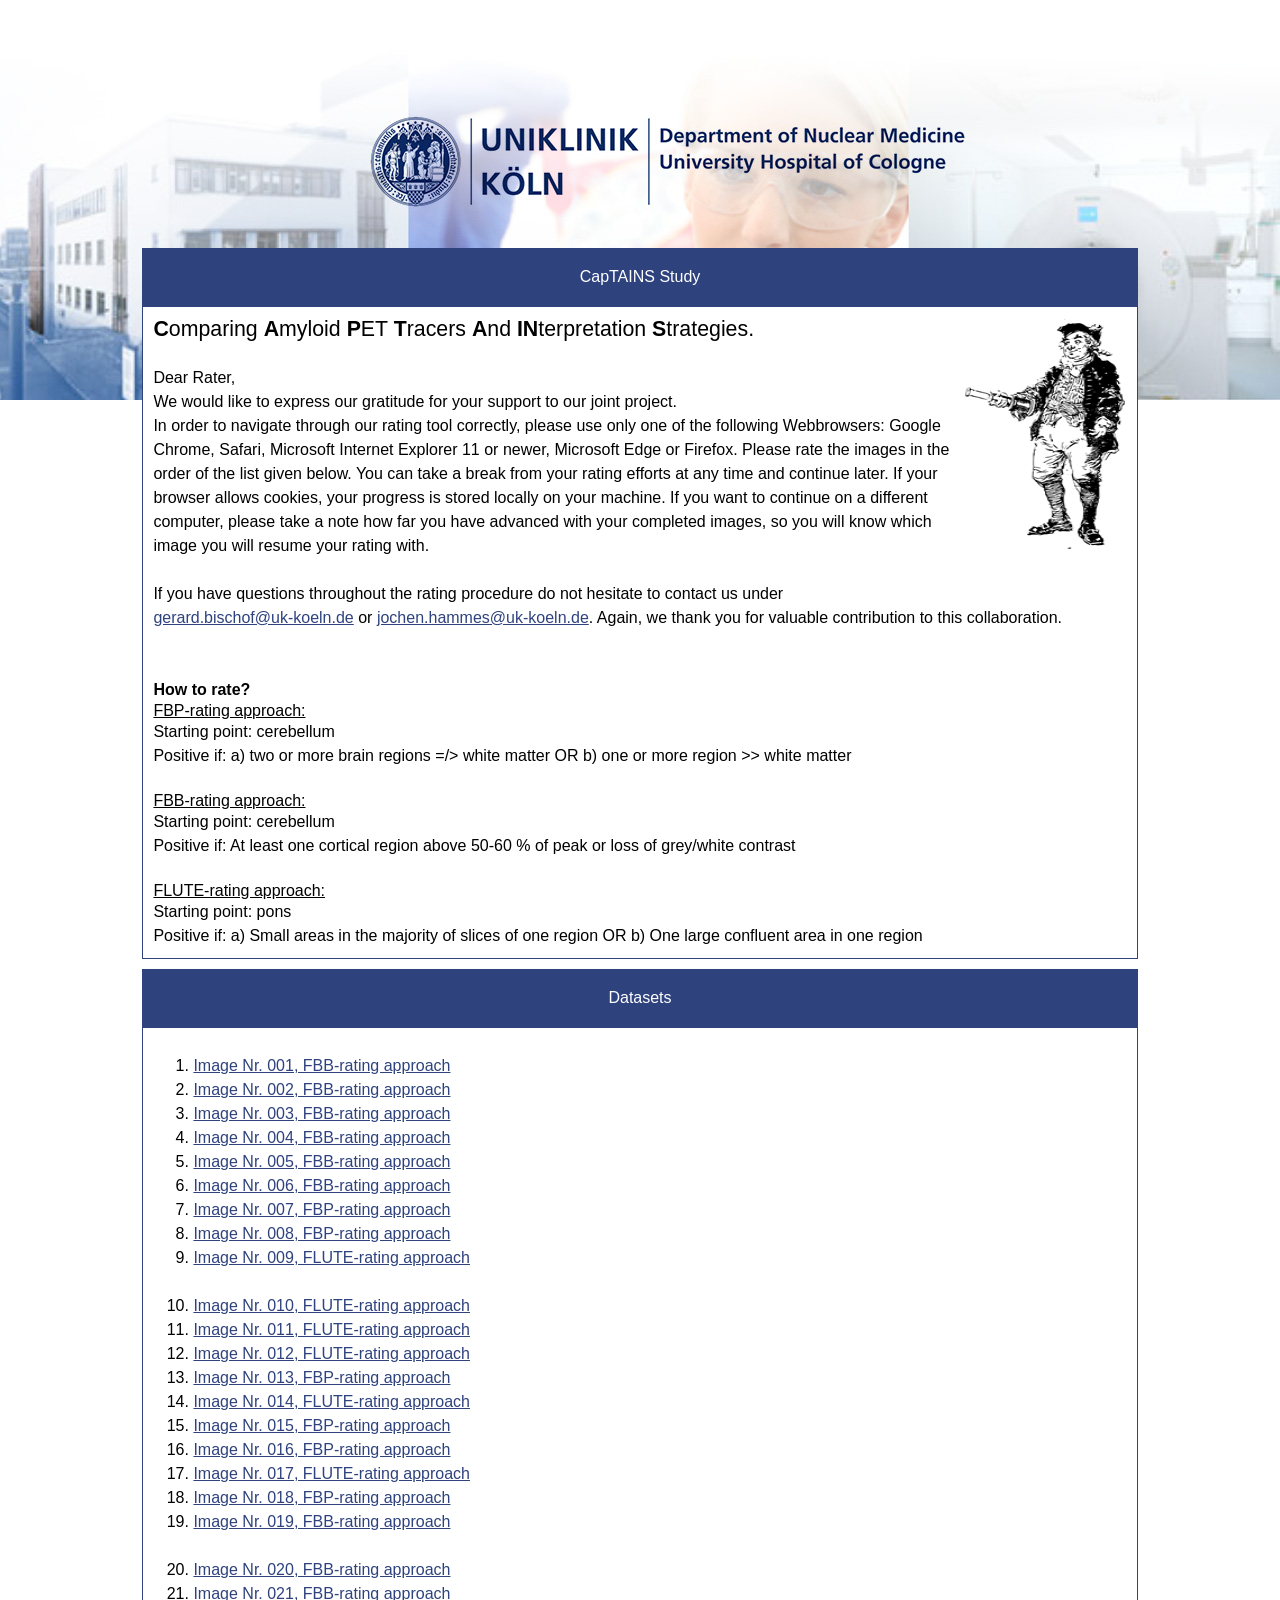
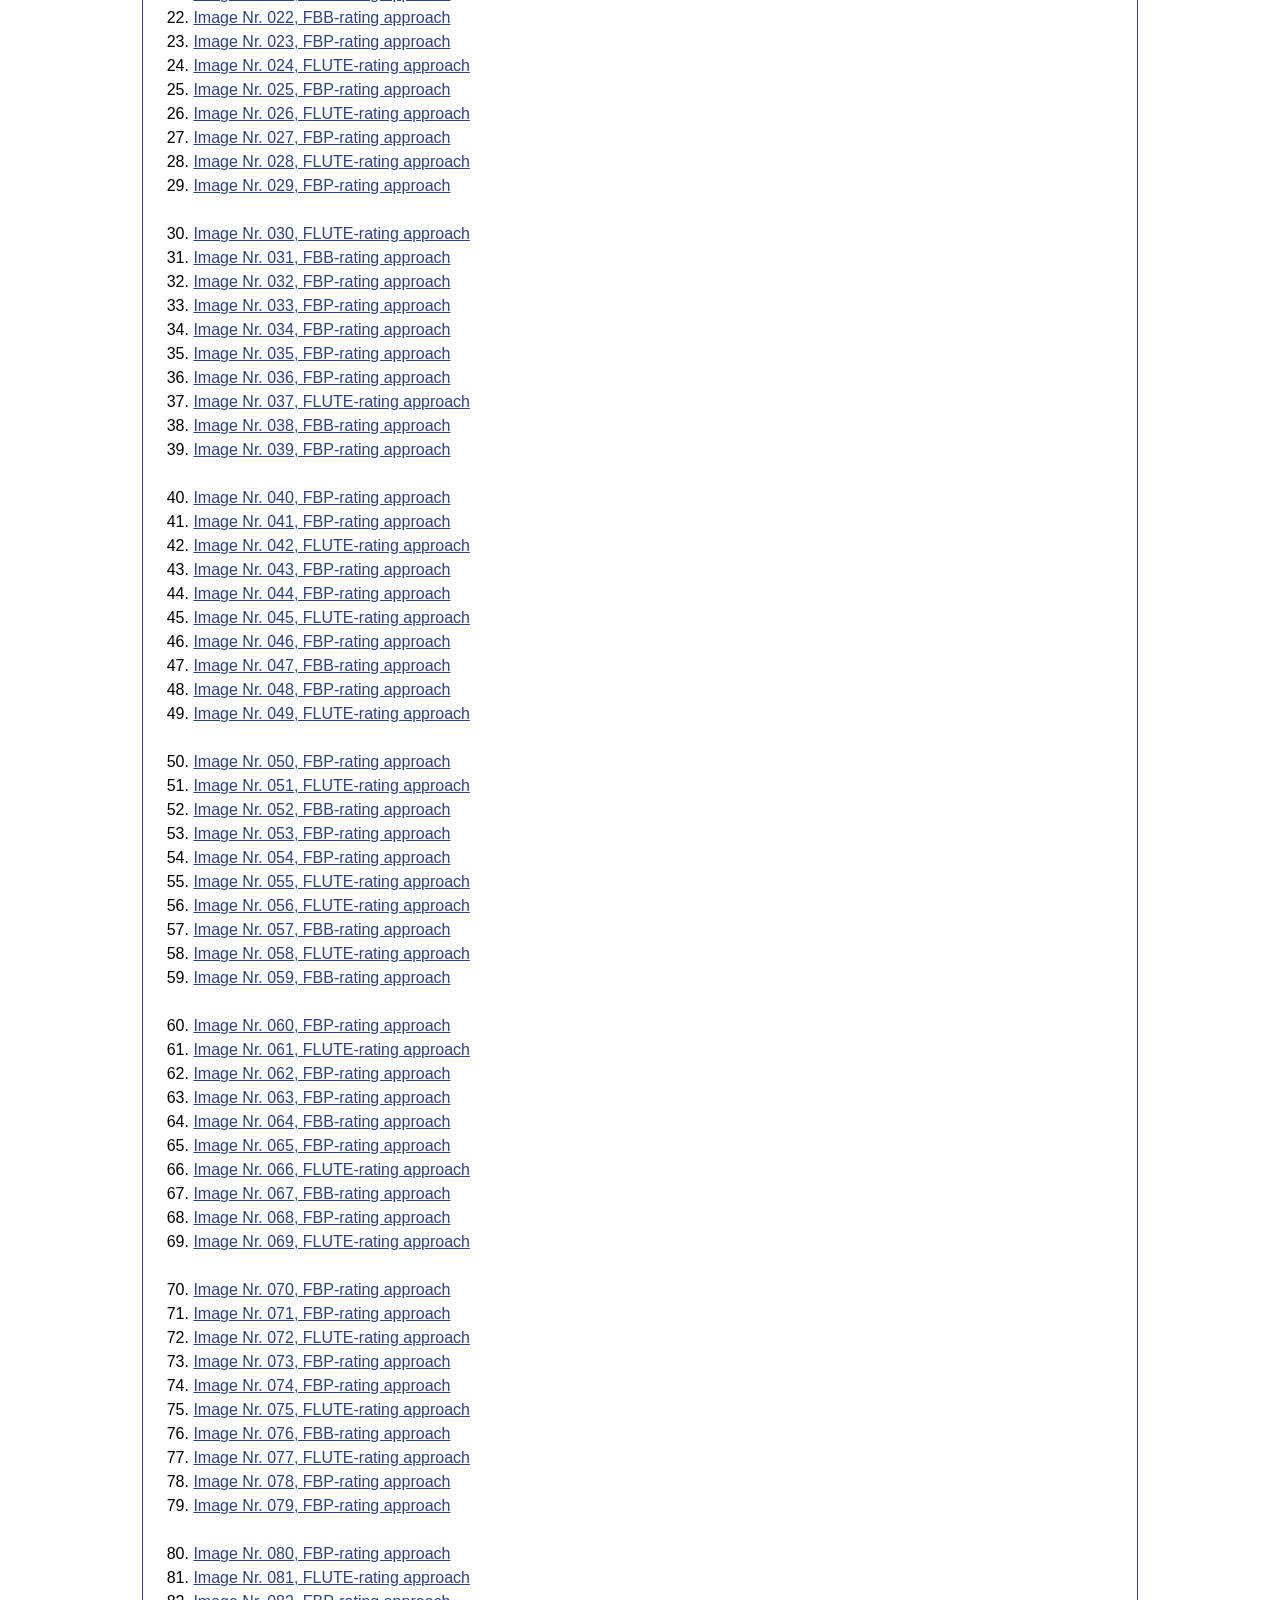
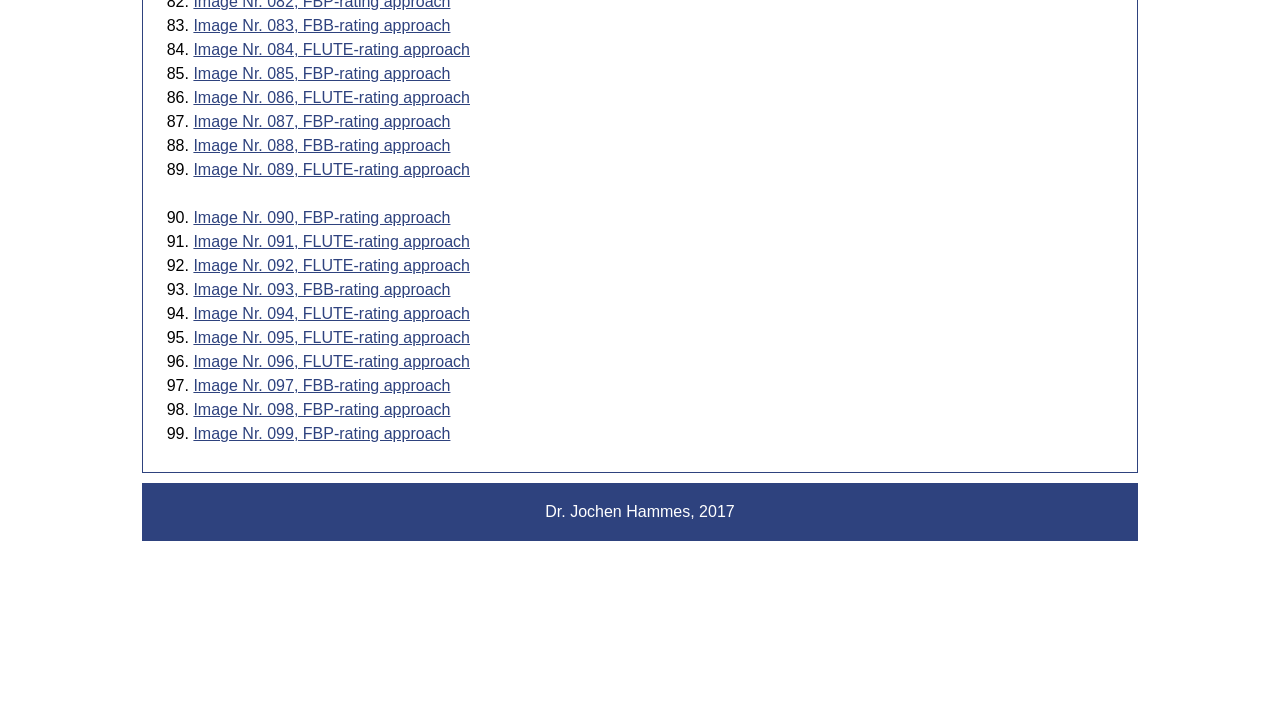
==== CAPTAIN_AdditionalRatings.html @ 2e8a50cb "Add additional rating file" ====
<html>
    <head>
        <title>CapTAINS Rating</title>
        <meta http-equiv="content-type" content="text/html; charset=utf-8">
        <meta name="viewport" content="width=device-width, initial-scale=1.0">

        <link rel="stylesheet" href="CAPTAIN_Ratings.css" type="text/css"/>
        <script>
            (function(i,s,o,g,r,a,m){i['GoogleAnalyticsObject']=r;i[r]=i[r]||function(){
            (i[r].q=i[r].q||[]).push(arguments)},i[r].l=1*new Date();a=s.createElement(o),
            m=s.getElementsByTagName(o)[0];a.async=1;a.src=g;m.parentNode.insertBefore(a,m)
            })(window,document,'script','https://www.google-analytics.com/analytics.js','ga');
          
            ga('create', 'UA-40295007-3', 'auto');
            ga('send', 'pageview');
          
        </script>
        <script type="text/javascript" src="CookieAndParamHandling.js"></script>
        <script type="text/javascript">
        <!--
          function openGoogleForm(Bildnummer, fileName, senderID, lut) {
            
            //Time in seconds, the Orientation-Info-Box will be shown
            var InfoTime = 2;
            
            var currentdate = new Date();
            var currentTimestamp = currentdate.getHours() + ":"+ currentdate.getMinutes() + ":"+ currentdate.getSeconds();

            var RedirectURL = "papayaViewer/papayaCAPTAIN.html?" + "&fileName=" + fileName + "&RaterName=" + $_GET('RaterName') + "&Bildnummer=" + Bildnummer + "&TimeStamp=" + currentTimestamp + "&lut=" + lut ;
                        
             
            var DOMsrc = document.getElementById(senderID);
            DOMsrc.style.color = '#CCCCCC';
            
            //Set new cookie only if clicked ID is greater than the stored one.
            if (checkCookie('ProgressedUntil') != 0) {
                if (parseInt(getCookie('ProgressedUntil')) < senderID) {  
                setCookie('ProgressedUntil',senderID,100);
                }
            }
            
            newWindow = window.open(RedirectURL);
          }
        
        
        function changeFocus(windowID, newURL) {
            windowID.location.href=newURL;
            
        }
        
        
        function readProgressCookie() {
            
            //Check if cookie is there
          
            if (checkCookie('ProgressedUntil') != 0) {
                console.log('Cookie found!');
                var ProgressedUntilFromCookie = getCookie('ProgressedUntil');
                console.log(ProgressedUntilFromCookie);
                
                //Set DOMsrc.style.color = '#CCCCCC' for all elements until the value specified in the Cookie.
                for (i = 0; i < ProgressedUntilFromCookie; i++) {
                    
                var DOMsrc = document.getElementById(i+1);
                    DOMsrc.style.color = '#CCCCCC';
                }
                
            } else {
                console.log('Cookie not found. Creating one.');
                setCookie('ProgressedUntil',0,100);
                
            }  
            
        }
        
          
        //-->
        </script>
    </head>
    <body onload="readProgressCookie()">
        <div id="pagewidth">
            <div class="blue">
                CapTAINS Study
            </div>
            <div class="mainlist">
                <img src="captain.png" style="width: 164px; height: 234px; float: right">
                <span style="font-size: 16pt"><strong>C</strong>omparing <strong>A</strong>myloid <strong>P</strong>ET <strong>T</strong>racers 
                <strong>A</strong>nd <strong>IN</strong>terpretation <strong>S</strong>trategies.</span><br><br>
                
                Dear Rater, <br>
                We would like to express our gratitude for your support to our joint project. <br>
                In order to navigate through our rating tool correctly, please use only one of the 
                following Webbrowsers: Google Chrome, Safari, Microsoft Internet Explorer 11 or newer, 
                Microsoft Edge or Firefox. Please rate the images in the order of the list given below. You can 
                take a break from your rating efforts at any time and continue later. If your browser 
                allows cookies, your progress is stored locally on your machine. If you want to continue 
                on a different computer, please take a note how far you have advanced with your 
                completed images, so you will know which image you will resume your rating with. <br><br>
                If you have questions throughout the rating procedure do not hesitate to contact us under <br>
                <a href="mailto:gerard.bischof@uk-koeln.de">gerard.bischof@uk-koeln.de</a> or 
                <a href="mailto:jochen.hammes@uk-koeln.de">jochen.hammes@uk-koeln.de</a>. 
                Again, we thank you for valuable contribution to this collaboration. 
                


                <br><br><br>

                <strong>How to rate?</strong><br>
                <span style="text-decoration:underline ">FBP-rating approach:</span><br>
                Starting point: cerebellum<br>
                Positive if: a) two or more brain regions =/> white matter OR b) one or more region >> white matter
                <br><br>
                <span style="text-decoration:underline ">FBB-rating approach:</span><br>
                Starting point: cerebellum<br>
                Positive if: At least one cortical region above 50-60 % of peak or loss of grey/white contrast
                <br><br>
                <span style="text-decoration:underline ">FLUTE-rating approach:</span><br>
                Starting point: pons<br>
                Positive if:  a) Small areas in the majority of slices of one region OR b) One large confluent area in one region 





                <!--<br><br>
                <strong>Hinweis:</strong> Diese Seite funktioniert nur, wenn Ihr Popup-Blocker deaktiviert ist.-->
            </div>
            <div class="blue">
                Datasets
            </div>
        <div class="mainlist">
            <ol id="List1">

                <li><a id="1" href="javascript:openGoogleForm('001','1008_PET.nii','1', 'Grayscale')">Image Nr. 001, FBB-rating approach</a></li>
                <li><a id="2" href="javascript:openGoogleForm('002','1018_PET.nii','2', 'Grayscale')">Image Nr. 002, FBB-rating approach</a></li>
                <li><a id="3" href="javascript:openGoogleForm('003','1022_PET.nii','3', 'Grayscale')">Image Nr. 003, FBB-rating approach</a></li>
                <li><a id="4" href="javascript:openGoogleForm('004','1031_PET.nii','4', 'Grayscale')">Image Nr. 004, FBB-rating approach</a></li>
                <li><a id="5" href="javascript:openGoogleForm('005','2002_PET.nii','5', 'Grayscale')">Image Nr. 005, FBB-rating approach</a></li>
                <li><a id="6" href="javascript:openGoogleForm('006','2017_PET.nii','6', 'Grayscale')">Image Nr. 006, FBB-rating approach</a></li>
                <li><a id="7" href="javascript:openGoogleForm('007','AIBL1049.nii','7', 'InvertedGray')">Image Nr. 007, FBP-rating approach</a></li>
                <li><a id="8" href="javascript:openGoogleForm('008','AIBL132.nii','8', 'InvertedGray')">Image Nr. 008, FBP-rating approach</a></li>
                <li><a id="9" href="javascript:openGoogleForm('009','AIBL1412_FoV.nii','9', 'Spectrum')">Image Nr. 009, FLUTE-rating approach</a></li>
                <br>
                <li><a id="10" href="javascript:openGoogleForm('010','AIBL1422_FoV.nii','10', 'Spectrum')">Image Nr. 010, FLUTE-rating approach</a></li>
                <li><a id="11" href="javascript:openGoogleForm('011','AIBL1477_FoV.nii','11', 'Spectrum')">Image Nr. 011, FLUTE-rating approach</a></li>
                <li><a id="12" href="javascript:openGoogleForm('012','AIBL1518_FoV.nii','12', 'Spectrum')">Image Nr. 012, FLUTE-rating approach</a></li>
                <li><a id="13" href="javascript:openGoogleForm('013','AIBL1571.nii','13', 'InvertedGray')">Image Nr. 013, FBP-rating approach</a></li>
                <li><a id="14" href="javascript:openGoogleForm('014','AIBL1608_FoV.nii','14', 'Spectrum')">Image Nr. 014, FLUTE-rating approach</a></li>
                <li><a id="15" href="javascript:openGoogleForm('015','AIBL1622.nii','15', 'InvertedGray')">Image Nr. 015, FBP-rating approach</a></li>
                <li><a id="16" href="javascript:openGoogleForm('016','AIBL170.nii','16', 'InvertedGray')">Image Nr. 016, FBP-rating approach</a></li>
                <li><a id="17" href="javascript:openGoogleForm('017','AIBL24.nii','17', 'Spectrum')">Image Nr. 017, FLUTE-rating approach</a></li>
                <li><a id="18" href="javascript:openGoogleForm('018','AIBL522.nii','18', 'InvertedGray')">Image Nr. 018, FBP-rating approach</a></li>
                <li><a id="19" href="javascript:openGoogleForm('019','rp_1009.nii','19', 'Grayscale')">Image Nr. 019, FBB-rating approach</a></li>
                <br>
                <li><a id="20" href="javascript:openGoogleForm('020','rp_1010.nii','20', 'Grayscale')">Image Nr. 020, FBB-rating approach</a></li>
                <li><a id="21" href="javascript:openGoogleForm('021','rp_1024.nii','21', 'Grayscale')">Image Nr. 021, FBB-rating approach</a></li>
                <li><a id="22" href="javascript:openGoogleForm('022','rp_1032.nii','22', 'Grayscale')">Image Nr. 022, FBB-rating approach</a></li>
                <li><a id="23" href="javascript:openGoogleForm('023','rp_793.nii','23', 'InvertedGray')">Image Nr. 023, FBP-rating approach</a></li>
                <li><a id="24" href="javascript:openGoogleForm('024','rp_1056_FoV.nii','24', 'Spectrum')">Image Nr. 024, FLUTE-rating approach</a></li>
                <li><a id="25" href="javascript:openGoogleForm('025','rp_1227.nii','25', 'InvertedGray')">Image Nr. 025, FBP-rating approach</a></li>
                <li><a id="26" href="javascript:openGoogleForm('026','rp_1457_FoV.nii','26', 'Spectrum')">Image Nr. 026, FLUTE-rating approach</a></li>
                <li><a id="27" href="javascript:openGoogleForm('027','rp_1491.nii','27', 'InvertedGray')">Image Nr. 027, FBP-rating approach</a></li>
                <li><a id="28" href="javascript:openGoogleForm('028','rp_1567_FoV.nii','28', 'Spectrum')">Image Nr. 028, FLUTE-rating approach</a></li>
                <li><a id="29" href="javascript:openGoogleForm('029','rp_1589.nii','29', 'InvertedGray')">Image Nr. 029, FBP-rating approach</a></li>
                <br>
                <li><a id="30" href="javascript:openGoogleForm('030','rp_1614_FoV.nii','30', 'Spectrum')">Image Nr. 030, FLUTE-rating approach</a></li>
                
                <li><a id="31" href="javascript:openGoogleForm('031','rp_1457_FoV.nii','31', 'Grayscale')">Image Nr. 031, FBB-rating approach</a></li>
                <li><a id="32" href="javascript:openGoogleForm('032','rp_1024.nii','32', 'InvertedGray')">Image Nr. 032, FBP-rating approach</a></li>
                <li><a id="33" href="javascript:openGoogleForm('033','rp_1567_FoV.nii','33', 'InvertedGray')">Image Nr. 033, FBP-rating approach</a></li>
                <li><a id="34" href="javascript:openGoogleForm('034','1008_PET.nii','34', 'InvertedGray')">Image Nr. 034, FBP-rating approach</a></li>
                <li><a id="35" href="javascript:openGoogleForm('035','1022_PET.nii','35', 'InvertedGray')">Image Nr. 035, FBP-rating approach</a></li>
                <li><a id="36" href="javascript:openGoogleForm('036','AIBL1608_FoV.nii','36', 'InvertedGray')">Image Nr. 036, FBP-rating approach</a></li>
                <li><a id="37" href="javascript:openGoogleForm('037','AIBL132.nii','37', 'Spectrum')">Image Nr. 037, FLUTE-rating approach</a></li>
                <li><a id="38" href="javascript:openGoogleForm('038','AIBL1608_FoV.nii','38', 'Grayscale')">Image Nr. 038, FBB-rating approach</a></li>
                <li><a id="39" href="javascript:openGoogleForm('039','AIBL522.nii','39', 'InvertedGray')">Image Nr. 039, FBP-rating approach</a></li>
                <br>
                <li><a id="40" href="javascript:openGoogleForm('040','rp_1589.nii','40', 'InvertedGray')">Image Nr. 040, FBP-rating approach</a></li>
                <li><a id="41" href="javascript:openGoogleForm('041','AIBL24.nii','41', 'InvertedGray')">Image Nr. 041, FBP-rating approach</a></li>
                <li><a id="42" href="javascript:openGoogleForm('042','rp_1009.nii','42', 'Spectrum')">Image Nr. 042, FLUTE-rating approach</a></li>
                <li><a id="43" href="javascript:openGoogleForm('043','AIBL132.nii','43', 'InvertedGray')">Image Nr. 043, FBP-rating approach</a></li>
                <li><a id="44" href="javascript:openGoogleForm('044','AIBL1049.nii','44', 'InvertedGray')">Image Nr. 044, FBP-rating approach</a></li>
                <li><a id="45" href="javascript:openGoogleForm('045','1018_PET.nii','45', 'Spectrum')">Image Nr. 045, FLUTE-rating approach</a></li>
                <li><a id="46" href="javascript:openGoogleForm('046','AIBL1477_FoV.nii','46', 'InvertedGray')">Image Nr. 046, FBP-rating approach</a></li>
                <li><a id="47" href="javascript:openGoogleForm('047','rp_1056_FoV.nii','47', 'Grayscale')">Image Nr. 047, FBB-rating approach</a></li>
                <li><a id="48" href="javascript:openGoogleForm('048','AIBL1571.nii','48', 'InvertedGray')">Image Nr. 048, FBP-rating approach</a></li>
                <li><a id="49" href="javascript:openGoogleForm('049','rp_1032.nii','49', 'Spectrum')">Image Nr. 049, FLUTE-rating approach</a></li>
                <br>
                <li><a id="50" href="javascript:openGoogleForm('050','rp_1457_FoV.nii','50', 'InvertedGray')">Image Nr. 050, FBP-rating approach</a></li>
                <li><a id="51" href="javascript:openGoogleForm('051','rp_1227.nii','51', 'Spectrum')">Image Nr. 051, FLUTE-rating approach</a></li>
                <li><a id="52" href="javascript:openGoogleForm('052','AIBL1412_FoV.nii','52', 'Grayscale')">Image Nr. 052, FBB-rating approach</a></li>
                <li><a id="53" href="javascript:openGoogleForm('053','AIBL1412_FoV.nii','53', 'InvertedGray')">Image Nr. 053, FBP-rating approach</a></li>
                <li><a id="54" href="javascript:openGoogleForm('054','AIBL170.nii','54', 'InvertedGray')">Image Nr. 054, FBP-rating approach</a></li>
                <li><a id="55" href="javascript:openGoogleForm('055','2017_PET.nii','55', 'Spectrum')">Image Nr. 055, FLUTE-rating approach</a></li>
                <li><a id="56" href="javascript:openGoogleForm('056','rp_1024.nii','56', 'Spectrum')">Image Nr. 056, FLUTE-rating approach</a></li>
                <li><a id="57" href="javascript:openGoogleForm('057','rp_1567_FoV.nii','57', 'Grayscale')">Image Nr. 057, FBB-rating approach</a></li>
                <li><a id="58" href="javascript:openGoogleForm('058','rp_793.nii','58', 'Spectrum')">Image Nr. 058, FLUTE-rating approach</a></li>
                <li><a id="59" href="javascript:openGoogleForm('059','AIBL24.nii','59', 'Grayscale')">Image Nr. 059, FBB-rating approach</a></li>
                <br>
                <li><a id="60" href="javascript:openGoogleForm('060','1031_PET.nii','60', 'InvertedGray')">Image Nr. 060, FBP-rating approach</a></li>
                <li><a id="61" href="javascript:openGoogleForm('061','2002_PET.nii','61', 'Spectrum')">Image Nr. 061, FLUTE-rating approach</a></li>
                <li><a id="62" href="javascript:openGoogleForm('062','1008_PET.nii','62', 'InvertedGray')">Image Nr. 062, FBP-rating approach</a></li>
                <li><a id="63" href="javascript:openGoogleForm('063','AIBL1622.nii','63', 'InvertedGray')">Image Nr. 063, FBP-rating approach</a></li>
                <li><a id="64" href="javascript:openGoogleForm('064','AIBL1518_FoV.nii','64', 'Grayscale')">Image Nr. 064, FBB-rating approach</a></li>
                <li><a id="65" href="javascript:openGoogleForm('065','AIBL1412_FoV.nii','65', 'InvertedGray')">Image Nr. 065, FBP-rating approach</a></li>
                <li><a id="66" href="javascript:openGoogleForm('066','1008_PET.nii','66', 'Spectrum')">Image Nr. 066, FLUTE-rating approach</a></li>
                <li><a id="67" href="javascript:openGoogleForm('067','AIBL1622.nii','67', 'Grayscale')">Image Nr. 067, FBB-rating approach</a></li>
                <li><a id="68" href="javascript:openGoogleForm('068','rp_793.nii','68', 'InvertedGray')">Image Nr. 068, FBP-rating approach</a></li>
                <li><a id="69" href="javascript:openGoogleForm('069','1031_PET.nii','69', 'Spectrum')">Image Nr. 069, FLUTE-rating approach</a></li>
                <br>
                <li><a id="70" href="javascript:openGoogleForm('070','1018_PET.nii','70', 'InvertedGray')">Image Nr. 070, FBP-rating approach</a></li>
                <li><a id="71" href="javascript:openGoogleForm('071','2002_PET.nii','71', 'InvertedGray')">Image Nr. 071, FBP-rating approach</a></li>
                <li><a id="72" href="javascript:openGoogleForm('072','AIBL522.nii','72', 'Spectrum')">Image Nr. 072, FLUTE-rating approach</a></li>
                <li><a id="73" href="javascript:openGoogleForm('073','2017_PET.nii','73', 'InvertedGray')">Image Nr. 073, FBP-rating approach</a></li>
                <li><a id="74" href="javascript:openGoogleForm('074','rp_1010.nii','74', 'InvertedGray')">Image Nr. 074, FBP-rating approach</a></li>
                <li><a id="75" href="javascript:openGoogleForm('075','AIBL1622.nii','75', 'Spectrum')">Image Nr. 075, FLUTE-rating approach</a></li>
                <li><a id="76" href="javascript:openGoogleForm('076','AIBL1422_FoV.nii','76', 'Grayscale')">Image Nr. 076, FBB-rating approach</a></li>
                <li><a id="77" href="javascript:openGoogleForm('077','1008_PET.nii','77', 'Spectrum')">Image Nr. 077, FLUTE-rating approach</a></li>
                <li><a id="78" href="javascript:openGoogleForm('078','rp_1491.nii','78', 'InvertedGray')">Image Nr. 078, FBP-rating approach</a></li>
                <li><a id="79" href="javascript:openGoogleForm('079','AIBL1518_FoV.nii','79', 'InvertedGray')">Image Nr. 079, FBP-rating approach</a></li>
                <br>
                <li><a id="80" href="javascript:openGoogleForm('080','AIBL1622.nii','80', 'InvertedGray')">Image Nr. 080, FBP-rating approach</a></li>
                <li><a id="81" href="javascript:openGoogleForm('081','rp_1589.nii','81', 'Spectrum')">Image Nr. 081, FLUTE-rating approach</a></li>
                <li><a id="82" href="javascript:openGoogleForm('082','rp_1227.nii','82', 'InvertedGray')">Image Nr. 082, FBP-rating approach</a></li>
                <li><a id="83" href="javascript:openGoogleForm('083','rp_1614_FoV.nii','83', 'Grayscale')">Image Nr. 083, FBB-rating approach</a></li>
                <li><a id="84" href="javascript:openGoogleForm('084','AIBL1049.nii','84', 'Spectrum')">Image Nr. 084, FLUTE-rating approach</a></li>
                <li><a id="85" href="javascript:openGoogleForm('085','rp_1614_FoV.nii','85', 'InvertedGray')">Image Nr. 085, FBP-rating approach</a></li>
                <li><a id="86" href="javascript:openGoogleForm('086','AIBL1412_FoV.nii','86', 'Spectrum')">Image Nr. 086, FLUTE-rating approach</a></li>
                <li><a id="87" href="javascript:openGoogleForm('087','AIBL1422_FoV.nii','87', 'InvertedGray')">Image Nr. 087, FBP-rating approach</a></li>
                <li><a id="88" href="javascript:openGoogleForm('088','1008_PET.nii','88', 'Grayscale')">Image Nr. 088, FBB-rating approach</a></li>
                <li><a id="89" href="javascript:openGoogleForm('089','rp_1491.nii','89', 'Spectrum')">Image Nr. 089, FLUTE-rating approach</a></li>
                <br>
                <li><a id="90" href="javascript:openGoogleForm('090','rp_1056_FoV.nii','90', 'InvertedGray')">Image Nr. 090, FBP-rating approach</a></li>
                <li><a id="91" href="javascript:openGoogleForm('091','AIBL170.nii','91', 'Spectrum')">Image Nr. 091, FLUTE-rating approach</a></li>
                <li><a id="92" href="javascript:openGoogleForm('092','1022_PET.nii','92', 'Spectrum')">Image Nr. 092, FLUTE-rating approach</a></li>
                <li><a id="93" href="javascript:openGoogleForm('093','AIBL1477_FoV.nii','93', 'Grayscale')">Image Nr. 093, FBB-rating approach</a></li>
                <li><a id="94" href="javascript:openGoogleForm('094','AIBL1571.nii','94', 'Spectrum')">Image Nr. 094, FLUTE-rating approach</a></li>
                <li><a id="95" href="javascript:openGoogleForm('095','AIBL1622.nii','95', 'Spectrum')">Image Nr. 095, FLUTE-rating approach</a></li>
                <li><a id="96" href="javascript:openGoogleForm('096','rp_1010.nii','96', 'Spectrum')">Image Nr. 096, FLUTE-rating approach</a></li>
                <li><a id="97" href="javascript:openGoogleForm('097','AIBL1412_FoV.nii','97', 'Grayscale')">Image Nr. 097, FBB-rating approach</a></li>
                <li><a id="98" href="javascript:openGoogleForm('098','rp_1009.nii','98', 'InvertedGray')">Image Nr. 098, FBP-rating approach</a></li>
                <li><a id="99" href="javascript:openGoogleForm('099','rp_1032.nii','99', 'InvertedGray')">Image Nr. 099, FBP-rating approach</a></li>
                
            </ol>
        </div>
        <div class="blue">
            Dr. Jochen Hammes, 2017
        </div>
        <div id="footer">
            
        </div>
        <!--<div id="OrientationInfo">
            <strong>Achtung:</strong><br><span id="OrientationInfoText">L im Bild bedeutet ananatomisch L</span>
        </div>-->
    </body>
</html>
---- CAPTAIN_Ratings.css ----
body{
    
    padding:10px;
    padding-top: 230px;
    font-family: "Arial";
    background-image: url("NUK_Header1600x400.jpg");
    background-repeat: no-repeat;
    background-position: top;
    }
    
a:link { 
    /*background-color: yellow;*/
    color: #2e427e;
}
a:visited { 
    color: gray;
}

a:active
{}



#pagewidth{width:80%;text-align:left;margin:0 auto;}
#footer{height:150px;background-color:#FFFFFF;clear:both;display:block;overflow:auto;}.clearfix:after{content:".";display:block;height:0;clear:both;visibility:hidden;}.clearfix{display:inline-block;}* html .clearfix{height:1%;}.clearfix{display:block;}



.blue {
    background-color: #2e427e;
    color: white;
    padding: 20px;
    text-align: center;
    margin-top: 10px;
}

.mainlist{
    background-color:#FFFFFF;
    border: solid;
    border-width: thin;
    border-color: #2e427e;
    position:relative;
    padding: 10px;
    line-height: 150%;
}

.centered {
    text-align: center;
}

img {
    height: 80%;
}


#OrientationInfo{
    position: absolute;
    left:  35%; 
    top:  250px;
    width: 380px;
    height: 400px;
    background-color: white;
    border-style: solid;  
    border-width: 3px;
    border-color: red;
    text-align: center;
    /*display: none;*/
    padding-top: 20px;
    
}

span {line-height: normal;}

@media (max-width: 500px) {
    
    #pagewidth{
        width:100%;
        }
    body {
        background-size: 200%;
        padding-top: 50px;
        background-position: 60% -40px;
        
    }
    #OrientationInfo{
    
    left: 20px;
    top:  200px;
    width: 320px;
    background-color: white;
    border-style: solid;  
    border-width: 3px;
    border-color: red;
    text-align: center;
    /*display: none;*/
    padding-top: 20px;
    
}
    
}
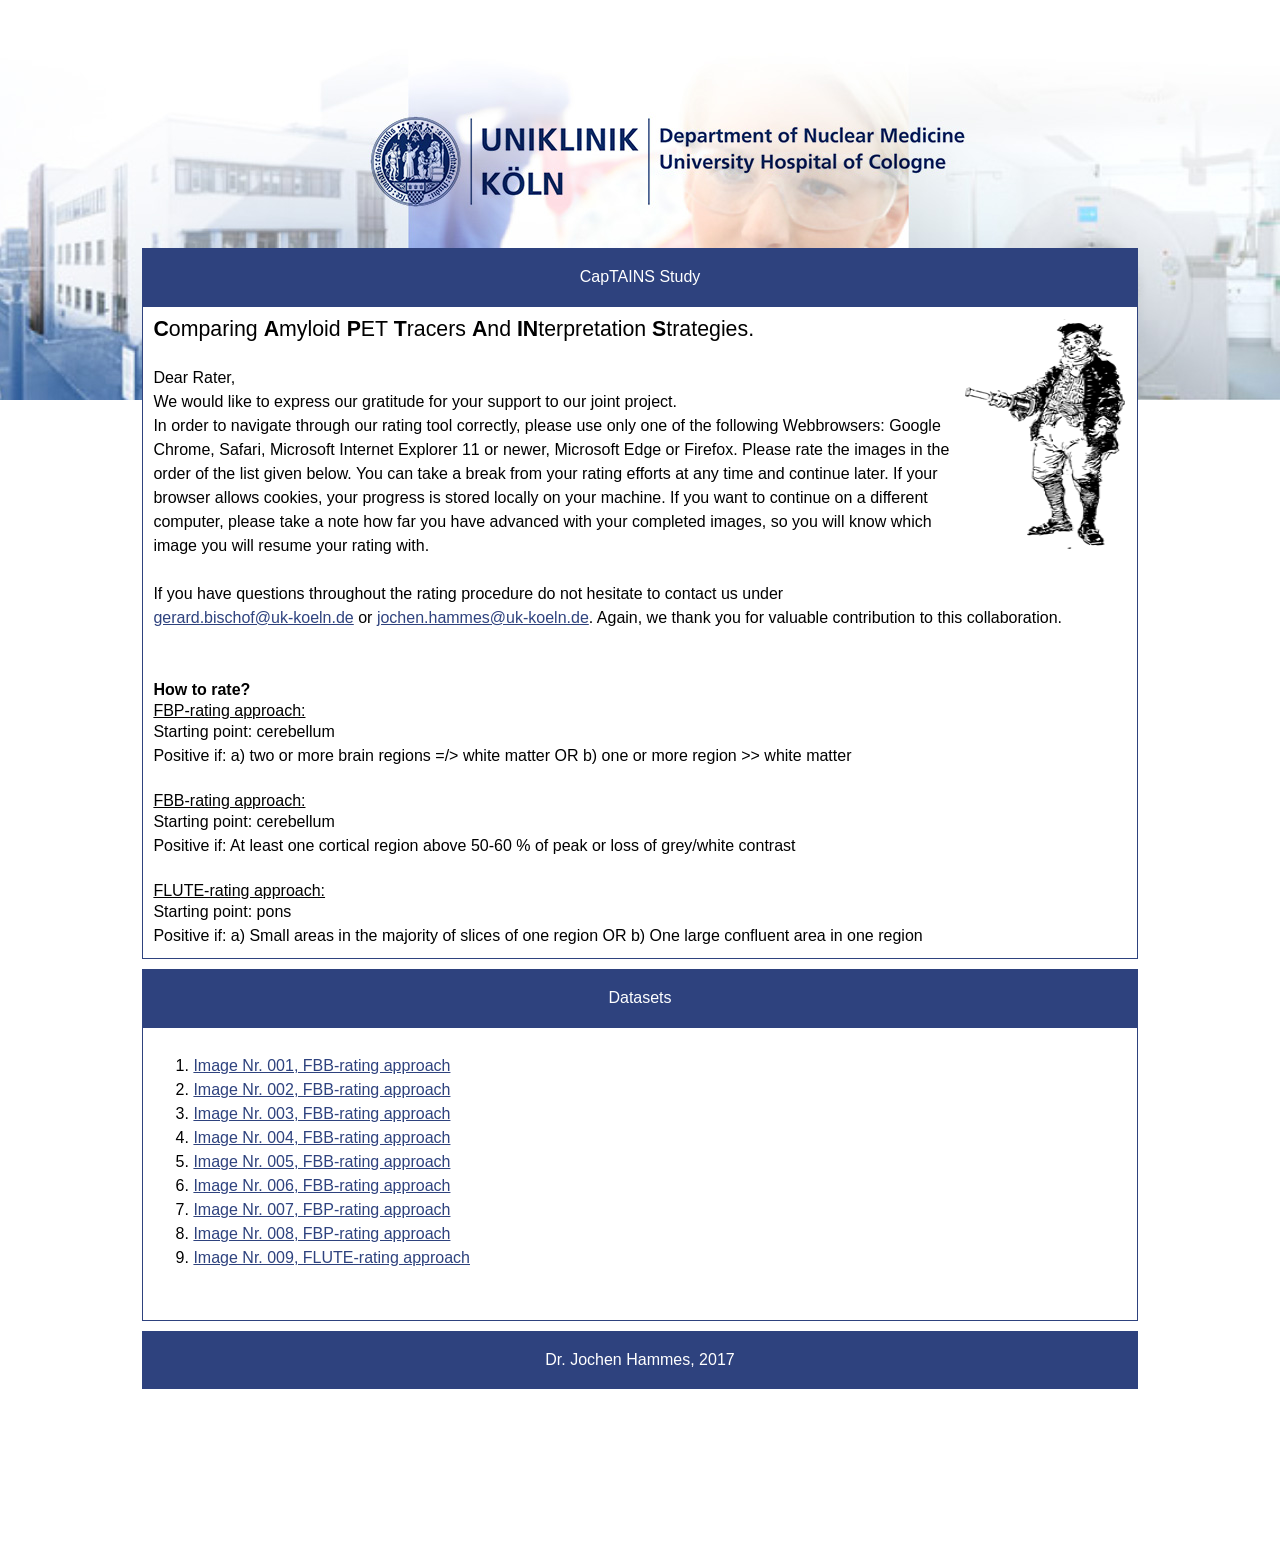
==== commit 46f056d2: "Prepare Additional Rating File" ====
--- a/CAPTAIN_AdditionalRatings.html
+++ b/CAPTAIN_AdditionalRatings.html
@@ -141,105 +141,6 @@
                 <li><a id="8" href="javascript:openGoogleForm('008','AIBL132.nii','8', 'InvertedGray')">Image Nr. 008, FBP-rating approach</a></li>
                 <li><a id="9" href="javascript:openGoogleForm('009','AIBL1412_FoV.nii','9', 'Spectrum')">Image Nr. 009, FLUTE-rating approach</a></li>
                 <br>
-                <li><a id="10" href="javascript:openGoogleForm('010','AIBL1422_FoV.nii','10', 'Spectrum')">Image Nr. 010, FLUTE-rating approach</a></li>
-                <li><a id="11" href="javascript:openGoogleForm('011','AIBL1477_FoV.nii','11', 'Spectrum')">Image Nr. 011, FLUTE-rating approach</a></li>
-                <li><a id="12" href="javascript:openGoogleForm('012','AIBL1518_FoV.nii','12', 'Spectrum')">Image Nr. 012, FLUTE-rating approach</a></li>
-                <li><a id="13" href="javascript:openGoogleForm('013','AIBL1571.nii','13', 'InvertedGray')">Image Nr. 013, FBP-rating approach</a></li>
-                <li><a id="14" href="javascript:openGoogleForm('014','AIBL1608_FoV.nii','14', 'Spectrum')">Image Nr. 014, FLUTE-rating approach</a></li>
-                <li><a id="15" href="javascript:openGoogleForm('015','AIBL1622.nii','15', 'InvertedGray')">Image Nr. 015, FBP-rating approach</a></li>
-                <li><a id="16" href="javascript:openGoogleForm('016','AIBL170.nii','16', 'InvertedGray')">Image Nr. 016, FBP-rating approach</a></li>
-                <li><a id="17" href="javascript:openGoogleForm('017','AIBL24.nii','17', 'Spectrum')">Image Nr. 017, FLUTE-rating approach</a></li>
-                <li><a id="18" href="javascript:openGoogleForm('018','AIBL522.nii','18', 'InvertedGray')">Image Nr. 018, FBP-rating approach</a></li>
-                <li><a id="19" href="javascript:openGoogleForm('019','rp_1009.nii','19', 'Grayscale')">Image Nr. 019, FBB-rating approach</a></li>
-                <br>
-                <li><a id="20" href="javascript:openGoogleForm('020','rp_1010.nii','20', 'Grayscale')">Image Nr. 020, FBB-rating approach</a></li>
-                <li><a id="21" href="javascript:openGoogleForm('021','rp_1024.nii','21', 'Grayscale')">Image Nr. 021, FBB-rating approach</a></li>
-                <li><a id="22" href="javascript:openGoogleForm('022','rp_1032.nii','22', 'Grayscale')">Image Nr. 022, FBB-rating approach</a></li>
-                <li><a id="23" href="javascript:openGoogleForm('023','rp_793.nii','23', 'InvertedGray')">Image Nr. 023, FBP-rating approach</a></li>
-                <li><a id="24" href="javascript:openGoogleForm('024','rp_1056_FoV.nii','24', 'Spectrum')">Image Nr. 024, FLUTE-rating approach</a></li>
-                <li><a id="25" href="javascript:openGoogleForm('025','rp_1227.nii','25', 'InvertedGray')">Image Nr. 025, FBP-rating approach</a></li>
-                <li><a id="26" href="javascript:openGoogleForm('026','rp_1457_FoV.nii','26', 'Spectrum')">Image Nr. 026, FLUTE-rating approach</a></li>
-                <li><a id="27" href="javascript:openGoogleForm('027','rp_1491.nii','27', 'InvertedGray')">Image Nr. 027, FBP-rating approach</a></li>
-                <li><a id="28" href="javascript:openGoogleForm('028','rp_1567_FoV.nii','28', 'Spectrum')">Image Nr. 028, FLUTE-rating approach</a></li>
-                <li><a id="29" href="javascript:openGoogleForm('029','rp_1589.nii','29', 'InvertedGray')">Image Nr. 029, FBP-rating approach</a></li>
-                <br>
-                <li><a id="30" href="javascript:openGoogleForm('030','rp_1614_FoV.nii','30', 'Spectrum')">Image Nr. 030, FLUTE-rating approach</a></li>
-                
-                <li><a id="31" href="javascript:openGoogleForm('031','rp_1457_FoV.nii','31', 'Grayscale')">Image Nr. 031, FBB-rating approach</a></li>
-                <li><a id="32" href="javascript:openGoogleForm('032','rp_1024.nii','32', 'InvertedGray')">Image Nr. 032, FBP-rating approach</a></li>
-                <li><a id="33" href="javascript:openGoogleForm('033','rp_1567_FoV.nii','33', 'InvertedGray')">Image Nr. 033, FBP-rating approach</a></li>
-                <li><a id="34" href="javascript:openGoogleForm('034','1008_PET.nii','34', 'InvertedGray')">Image Nr. 034, FBP-rating approach</a></li>
-                <li><a id="35" href="javascript:openGoogleForm('035','1022_PET.nii','35', 'InvertedGray')">Image Nr. 035, FBP-rating approach</a></li>
-                <li><a id="36" href="javascript:openGoogleForm('036','AIBL1608_FoV.nii','36', 'InvertedGray')">Image Nr. 036, FBP-rating approach</a></li>
-                <li><a id="37" href="javascript:openGoogleForm('037','AIBL132.nii','37', 'Spectrum')">Image Nr. 037, FLUTE-rating approach</a></li>
-                <li><a id="38" href="javascript:openGoogleForm('038','AIBL1608_FoV.nii','38', 'Grayscale')">Image Nr. 038, FBB-rating approach</a></li>
-                <li><a id="39" href="javascript:openGoogleForm('039','AIBL522.nii','39', 'InvertedGray')">Image Nr. 039, FBP-rating approach</a></li>
-                <br>
-                <li><a id="40" href="javascript:openGoogleForm('040','rp_1589.nii','40', 'InvertedGray')">Image Nr. 040, FBP-rating approach</a></li>
-                <li><a id="41" href="javascript:openGoogleForm('041','AIBL24.nii','41', 'InvertedGray')">Image Nr. 041, FBP-rating approach</a></li>
-                <li><a id="42" href="javascript:openGoogleForm('042','rp_1009.nii','42', 'Spectrum')">Image Nr. 042, FLUTE-rating approach</a></li>
-                <li><a id="43" href="javascript:openGoogleForm('043','AIBL132.nii','43', 'InvertedGray')">Image Nr. 043, FBP-rating approach</a></li>
-                <li><a id="44" href="javascript:openGoogleForm('044','AIBL1049.nii','44', 'InvertedGray')">Image Nr. 044, FBP-rating approach</a></li>
-                <li><a id="45" href="javascript:openGoogleForm('045','1018_PET.nii','45', 'Spectrum')">Image Nr. 045, FLUTE-rating approach</a></li>
-                <li><a id="46" href="javascript:openGoogleForm('046','AIBL1477_FoV.nii','46', 'InvertedGray')">Image Nr. 046, FBP-rating approach</a></li>
-                <li><a id="47" href="javascript:openGoogleForm('047','rp_1056_FoV.nii','47', 'Grayscale')">Image Nr. 047, FBB-rating approach</a></li>
-                <li><a id="48" href="javascript:openGoogleForm('048','AIBL1571.nii','48', 'InvertedGray')">Image Nr. 048, FBP-rating approach</a></li>
-                <li><a id="49" href="javascript:openGoogleForm('049','rp_1032.nii','49', 'Spectrum')">Image Nr. 049, FLUTE-rating approach</a></li>
-                <br>
-                <li><a id="50" href="javascript:openGoogleForm('050','rp_1457_FoV.nii','50', 'InvertedGray')">Image Nr. 050, FBP-rating approach</a></li>
-                <li><a id="51" href="javascript:openGoogleForm('051','rp_1227.nii','51', 'Spectrum')">Image Nr. 051, FLUTE-rating approach</a></li>
-                <li><a id="52" href="javascript:openGoogleForm('052','AIBL1412_FoV.nii','52', 'Grayscale')">Image Nr. 052, FBB-rating approach</a></li>
-                <li><a id="53" href="javascript:openGoogleForm('053','AIBL1412_FoV.nii','53', 'InvertedGray')">Image Nr. 053, FBP-rating approach</a></li>
-                <li><a id="54" href="javascript:openGoogleForm('054','AIBL170.nii','54', 'InvertedGray')">Image Nr. 054, FBP-rating approach</a></li>
-                <li><a id="55" href="javascript:openGoogleForm('055','2017_PET.nii','55', 'Spectrum')">Image Nr. 055, FLUTE-rating approach</a></li>
-                <li><a id="56" href="javascript:openGoogleForm('056','rp_1024.nii','56', 'Spectrum')">Image Nr. 056, FLUTE-rating approach</a></li>
-                <li><a id="57" href="javascript:openGoogleForm('057','rp_1567_FoV.nii','57', 'Grayscale')">Image Nr. 057, FBB-rating approach</a></li>
-                <li><a id="58" href="javascript:openGoogleForm('058','rp_793.nii','58', 'Spectrum')">Image Nr. 058, FLUTE-rating approach</a></li>
-                <li><a id="59" href="javascript:openGoogleForm('059','AIBL24.nii','59', 'Grayscale')">Image Nr. 059, FBB-rating approach</a></li>
-                <br>
-                <li><a id="60" href="javascript:openGoogleForm('060','1031_PET.nii','60', 'InvertedGray')">Image Nr. 060, FBP-rating approach</a></li>
-                <li><a id="61" href="javascript:openGoogleForm('061','2002_PET.nii','61', 'Spectrum')">Image Nr. 061, FLUTE-rating approach</a></li>
-                <li><a id="62" href="javascript:openGoogleForm('062','1008_PET.nii','62', 'InvertedGray')">Image Nr. 062, FBP-rating approach</a></li>
-                <li><a id="63" href="javascript:openGoogleForm('063','AIBL1622.nii','63', 'InvertedGray')">Image Nr. 063, FBP-rating approach</a></li>
-                <li><a id="64" href="javascript:openGoogleForm('064','AIBL1518_FoV.nii','64', 'Grayscale')">Image Nr. 064, FBB-rating approach</a></li>
-                <li><a id="65" href="javascript:openGoogleForm('065','AIBL1412_FoV.nii','65', 'InvertedGray')">Image Nr. 065, FBP-rating approach</a></li>
-                <li><a id="66" href="javascript:openGoogleForm('066','1008_PET.nii','66', 'Spectrum')">Image Nr. 066, FLUTE-rating approach</a></li>
-                <li><a id="67" href="javascript:openGoogleForm('067','AIBL1622.nii','67', 'Grayscale')">Image Nr. 067, FBB-rating approach</a></li>
-                <li><a id="68" href="javascript:openGoogleForm('068','rp_793.nii','68', 'InvertedGray')">Image Nr. 068, FBP-rating approach</a></li>
-                <li><a id="69" href="javascript:openGoogleForm('069','1031_PET.nii','69', 'Spectrum')">Image Nr. 069, FLUTE-rating approach</a></li>
-                <br>
-                <li><a id="70" href="javascript:openGoogleForm('070','1018_PET.nii','70', 'InvertedGray')">Image Nr. 070, FBP-rating approach</a></li>
-                <li><a id="71" href="javascript:openGoogleForm('071','2002_PET.nii','71', 'InvertedGray')">Image Nr. 071, FBP-rating approach</a></li>
-                <li><a id="72" href="javascript:openGoogleForm('072','AIBL522.nii','72', 'Spectrum')">Image Nr. 072, FLUTE-rating approach</a></li>
-                <li><a id="73" href="javascript:openGoogleForm('073','2017_PET.nii','73', 'InvertedGray')">Image Nr. 073, FBP-rating approach</a></li>
-                <li><a id="74" href="javascript:openGoogleForm('074','rp_1010.nii','74', 'InvertedGray')">Image Nr. 074, FBP-rating approach</a></li>
-                <li><a id="75" href="javascript:openGoogleForm('075','AIBL1622.nii','75', 'Spectrum')">Image Nr. 075, FLUTE-rating approach</a></li>
-                <li><a id="76" href="javascript:openGoogleForm('076','AIBL1422_FoV.nii','76', 'Grayscale')">Image Nr. 076, FBB-rating approach</a></li>
-                <li><a id="77" href="javascript:openGoogleForm('077','1008_PET.nii','77', 'Spectrum')">Image Nr. 077, FLUTE-rating approach</a></li>
-                <li><a id="78" href="javascript:openGoogleForm('078','rp_1491.nii','78', 'InvertedGray')">Image Nr. 078, FBP-rating approach</a></li>
-                <li><a id="79" href="javascript:openGoogleForm('079','AIBL1518_FoV.nii','79', 'InvertedGray')">Image Nr. 079, FBP-rating approach</a></li>
-                <br>
-                <li><a id="80" href="javascript:openGoogleForm('080','AIBL1622.nii','80', 'InvertedGray')">Image Nr. 080, FBP-rating approach</a></li>
-                <li><a id="81" href="javascript:openGoogleForm('081','rp_1589.nii','81', 'Spectrum')">Image Nr. 081, FLUTE-rating approach</a></li>
-                <li><a id="82" href="javascript:openGoogleForm('082','rp_1227.nii','82', 'InvertedGray')">Image Nr. 082, FBP-rating approach</a></li>
-                <li><a id="83" href="javascript:openGoogleForm('083','rp_1614_FoV.nii','83', 'Grayscale')">Image Nr. 083, FBB-rating approach</a></li>
-                <li><a id="84" href="javascript:openGoogleForm('084','AIBL1049.nii','84', 'Spectrum')">Image Nr. 084, FLUTE-rating approach</a></li>
-                <li><a id="85" href="javascript:openGoogleForm('085','rp_1614_FoV.nii','85', 'InvertedGray')">Image Nr. 085, FBP-rating approach</a></li>
-                <li><a id="86" href="javascript:openGoogleForm('086','AIBL1412_FoV.nii','86', 'Spectrum')">Image Nr. 086, FLUTE-rating approach</a></li>
-                <li><a id="87" href="javascript:openGoogleForm('087','AIBL1422_FoV.nii','87', 'InvertedGray')">Image Nr. 087, FBP-rating approach</a></li>
-                <li><a id="88" href="javascript:openGoogleForm('088','1008_PET.nii','88', 'Grayscale')">Image Nr. 088, FBB-rating approach</a></li>
-                <li><a id="89" href="javascript:openGoogleForm('089','rp_1491.nii','89', 'Spectrum')">Image Nr. 089, FLUTE-rating approach</a></li>
-                <br>
-                <li><a id="90" href="javascript:openGoogleForm('090','rp_1056_FoV.nii','90', 'InvertedGray')">Image Nr. 090, FBP-rating approach</a></li>
-                <li><a id="91" href="javascript:openGoogleForm('091','AIBL170.nii','91', 'Spectrum')">Image Nr. 091, FLUTE-rating approach</a></li>
-                <li><a id="92" href="javascript:openGoogleForm('092','1022_PET.nii','92', 'Spectrum')">Image Nr. 092, FLUTE-rating approach</a></li>
-                <li><a id="93" href="javascript:openGoogleForm('093','AIBL1477_FoV.nii','93', 'Grayscale')">Image Nr. 093, FBB-rating approach</a></li>
-                <li><a id="94" href="javascript:openGoogleForm('094','AIBL1571.nii','94', 'Spectrum')">Image Nr. 094, FLUTE-rating approach</a></li>
-                <li><a id="95" href="javascript:openGoogleForm('095','AIBL1622.nii','95', 'Spectrum')">Image Nr. 095, FLUTE-rating approach</a></li>
-                <li><a id="96" href="javascript:openGoogleForm('096','rp_1010.nii','96', 'Spectrum')">Image Nr. 096, FLUTE-rating approach</a></li>
-                <li><a id="97" href="javascript:openGoogleForm('097','AIBL1412_FoV.nii','97', 'Grayscale')">Image Nr. 097, FBB-rating approach</a></li>
-                <li><a id="98" href="javascript:openGoogleForm('098','rp_1009.nii','98', 'InvertedGray')">Image Nr. 098, FBP-rating approach</a></li>
-                <li><a id="99" href="javascript:openGoogleForm('099','rp_1032.nii','99', 'InvertedGray')">Image Nr. 099, FBP-rating approach</a></li>
                 
             </ol>
         </div>
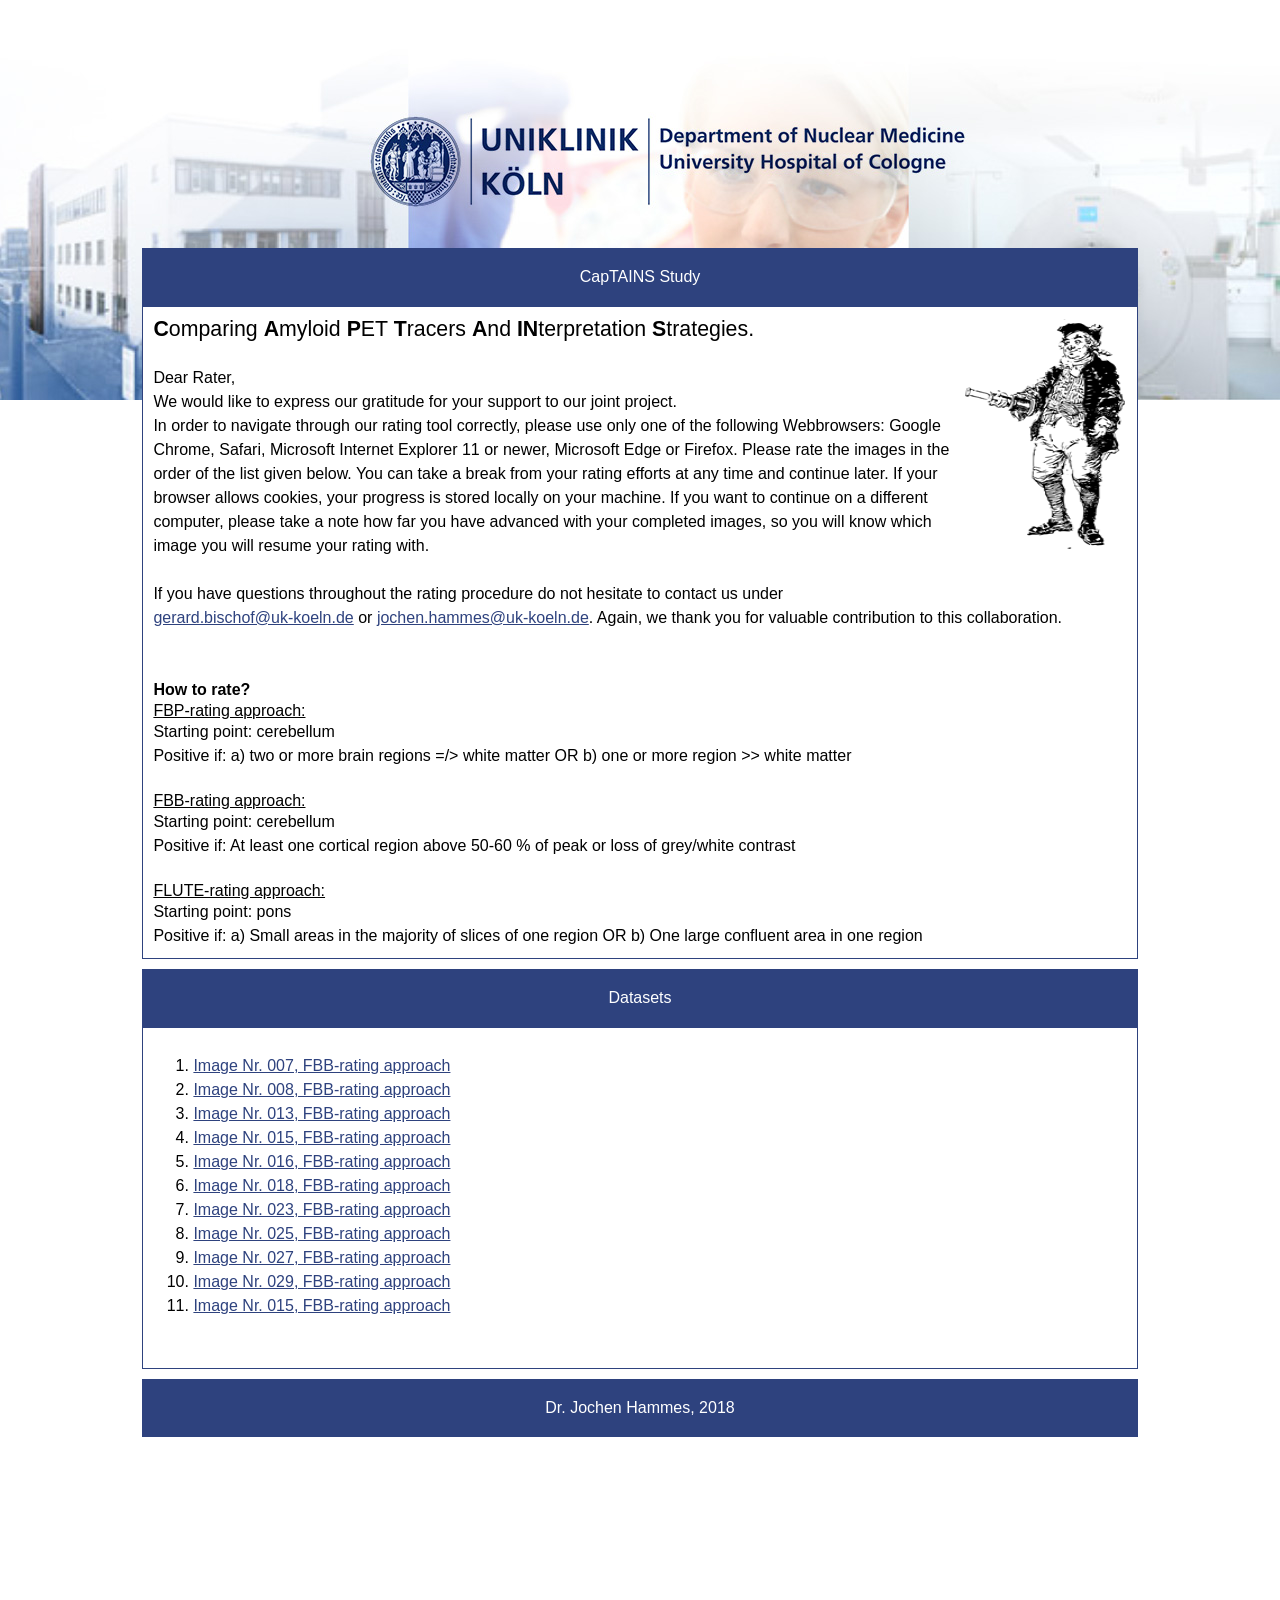
==== commit e0a4d8c9: "Finalize Additional Rating LIst" ====
--- a/CAPTAIN_AdditionalRatings.html
+++ b/CAPTAIN_AdditionalRatings.html
@@ -131,21 +131,23 @@
         <div class="mainlist">
             <ol id="List1">
 
-                <li><a id="1" href="javascript:openGoogleForm('001','1008_PET.nii','1', 'Grayscale')">Image Nr. 001, FBB-rating approach</a></li>
-                <li><a id="2" href="javascript:openGoogleForm('002','1018_PET.nii','2', 'Grayscale')">Image Nr. 002, FBB-rating approach</a></li>
-                <li><a id="3" href="javascript:openGoogleForm('003','1022_PET.nii','3', 'Grayscale')">Image Nr. 003, FBB-rating approach</a></li>
-                <li><a id="4" href="javascript:openGoogleForm('004','1031_PET.nii','4', 'Grayscale')">Image Nr. 004, FBB-rating approach</a></li>
-                <li><a id="5" href="javascript:openGoogleForm('005','2002_PET.nii','5', 'Grayscale')">Image Nr. 005, FBB-rating approach</a></li>
-                <li><a id="6" href="javascript:openGoogleForm('006','2017_PET.nii','6', 'Grayscale')">Image Nr. 006, FBB-rating approach</a></li>
-                <li><a id="7" href="javascript:openGoogleForm('007','AIBL1049.nii','7', 'InvertedGray')">Image Nr. 007, FBP-rating approach</a></li>
-                <li><a id="8" href="javascript:openGoogleForm('008','AIBL132.nii','8', 'InvertedGray')">Image Nr. 008, FBP-rating approach</a></li>
-                <li><a id="9" href="javascript:openGoogleForm('009','AIBL1412_FoV.nii','9', 'Spectrum')">Image Nr. 009, FLUTE-rating approach</a></li>
+                <li><a id="1" href="javascript:openGoogleForm('007','AIBL1049.nii','1', 'Grayscale')">Image Nr. 007, FBB-rating approach</a></li>
+                <li><a id="2" href="javascript:openGoogleForm('008','AIBL132.nii','2', 'Grayscale')">Image Nr. 008, FBB-rating approach</a></li>
+                <li><a id="3" href="javascript:openGoogleForm('013','AIBL1571.nii','3', 'Grayscale')">Image Nr. 013, FBB-rating approach</a></li>
+                <li><a id="4" href="javascript:openGoogleForm('015','AIBL1622.nii','4', 'Grayscale')">Image Nr. 015, FBB-rating approach</a></li>
+                <li><a id="5" href="javascript:openGoogleForm('016','AIBL170.nii','5', 'Grayscale')">Image Nr. 016, FBB-rating approach</a></li>
+                <li><a id="6" href="javascript:openGoogleForm('018','AIBL522.nii','6', 'Grayscale')">Image Nr. 018, FBB-rating approach</a></li>
+                <li><a id="7" href="javascript:openGoogleForm('023','rp_793.nii','7', 'Grayscale')">Image Nr. 023, FBB-rating approach</a></li>
+                <li><a id="8" href="javascript:openGoogleForm('025','rp_1227.nii','8', 'Grayscale')">Image Nr. 025, FBB-rating approach</a></li>
+                <li><a id="9" href="javascript:openGoogleForm('027','rp_1491.nii','9', 'Grayscale')">Image Nr. 027, FBB-rating approach</a></li>
+                <li><a id="10" href="javascript:openGoogleForm('029','rp_1589.nii','10', 'Grayscale')">Image Nr. 029, FBB-rating approach</a></li>
+                <li><a id="11" href="javascript:openGoogleForm('015','AIBL1622.nii','11', 'Grayscale')">Image Nr. 015, FBB-rating approach</a></li>
                 <br>
                 
             </ol>
         </div>
         <div class="blue">
-            Dr. Jochen Hammes, 2017
+            Dr. Jochen Hammes, 2018
         </div>
         <div id="footer">
             
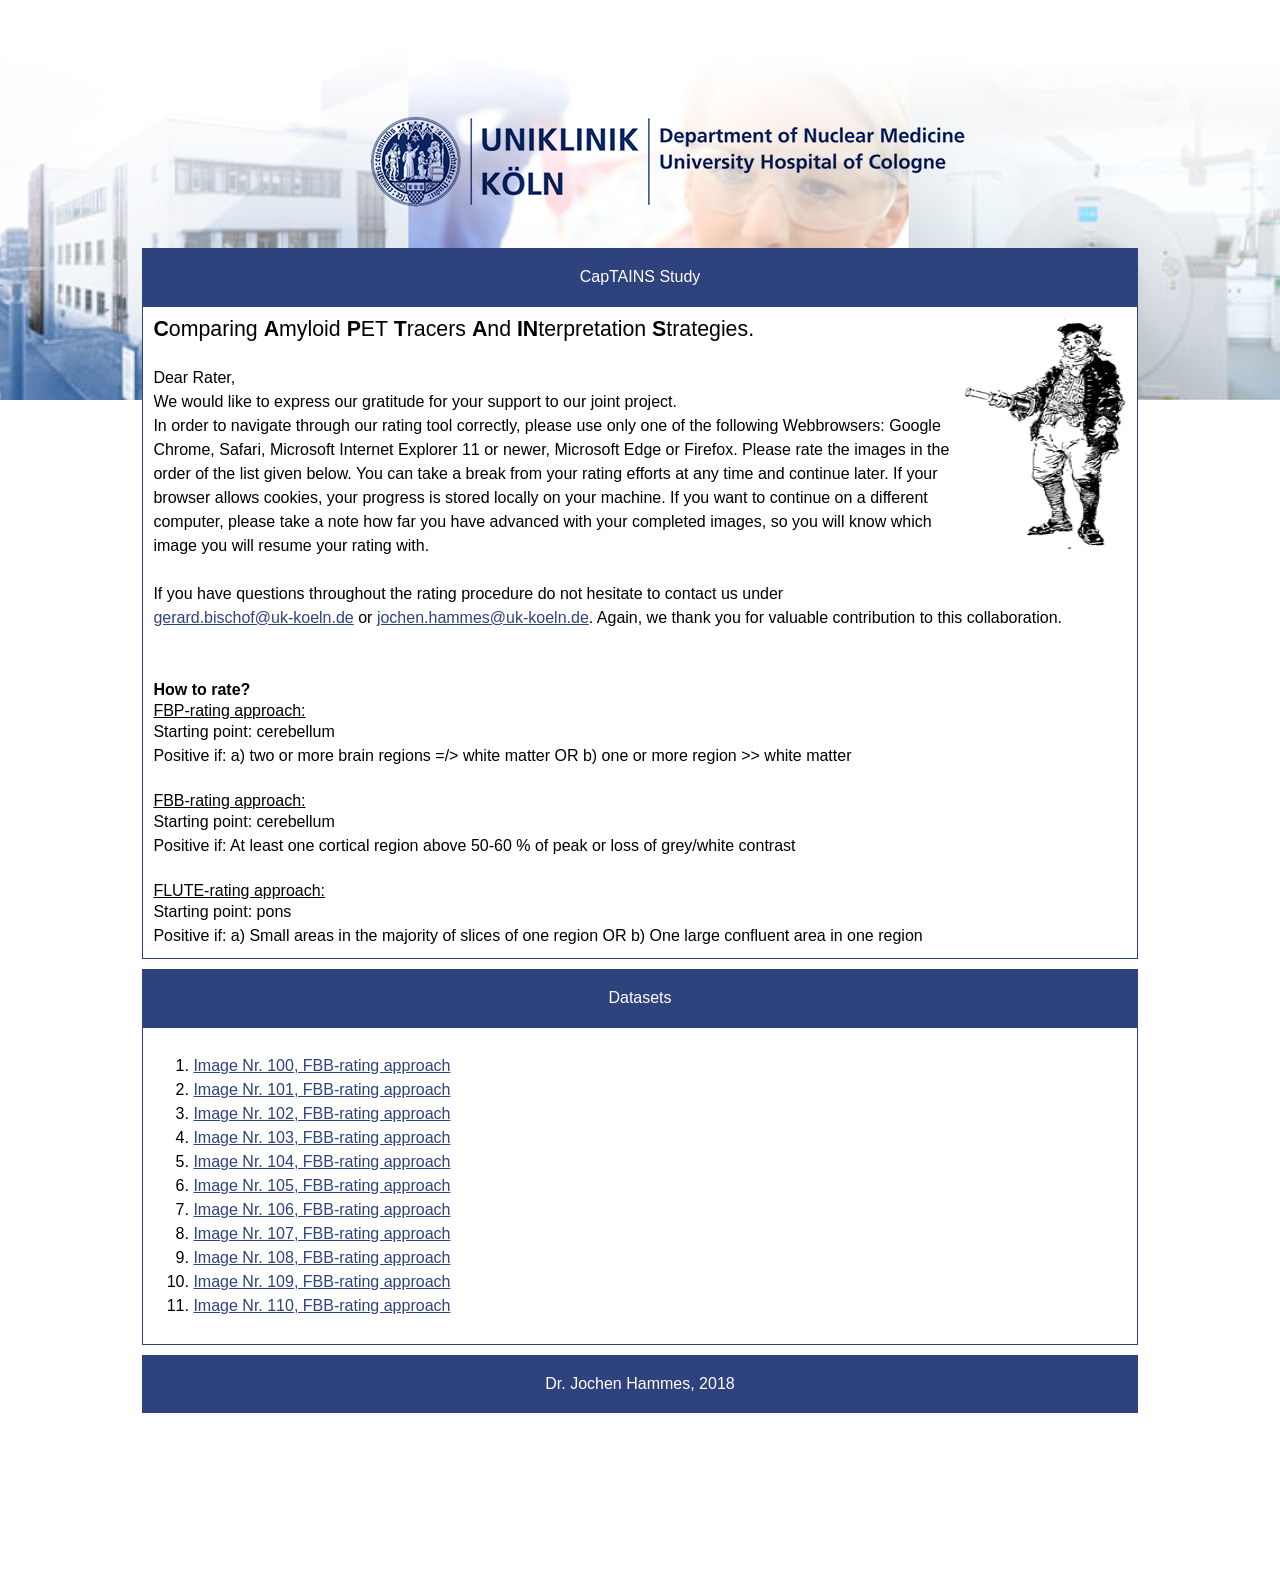
==== commit 572fc28a: "Correct Image IDs" ====
--- a/CAPTAIN_AdditionalRatings.html
+++ b/CAPTAIN_AdditionalRatings.html
@@ -131,19 +131,18 @@
         <div class="mainlist">
             <ol id="List1">
 
-                <li><a id="1" href="javascript:openGoogleForm('007','AIBL1049.nii','1', 'Grayscale')">Image Nr. 007, FBB-rating approach</a></li>
-                <li><a id="2" href="javascript:openGoogleForm('008','AIBL132.nii','2', 'Grayscale')">Image Nr. 008, FBB-rating approach</a></li>
-                <li><a id="3" href="javascript:openGoogleForm('013','AIBL1571.nii','3', 'Grayscale')">Image Nr. 013, FBB-rating approach</a></li>
-                <li><a id="4" href="javascript:openGoogleForm('015','AIBL1622.nii','4', 'Grayscale')">Image Nr. 015, FBB-rating approach</a></li>
-                <li><a id="5" href="javascript:openGoogleForm('016','AIBL170.nii','5', 'Grayscale')">Image Nr. 016, FBB-rating approach</a></li>
-                <li><a id="6" href="javascript:openGoogleForm('018','AIBL522.nii','6', 'Grayscale')">Image Nr. 018, FBB-rating approach</a></li>
-                <li><a id="7" href="javascript:openGoogleForm('023','rp_793.nii','7', 'Grayscale')">Image Nr. 023, FBB-rating approach</a></li>
-                <li><a id="8" href="javascript:openGoogleForm('025','rp_1227.nii','8', 'Grayscale')">Image Nr. 025, FBB-rating approach</a></li>
-                <li><a id="9" href="javascript:openGoogleForm('027','rp_1491.nii','9', 'Grayscale')">Image Nr. 027, FBB-rating approach</a></li>
-                <li><a id="10" href="javascript:openGoogleForm('029','rp_1589.nii','10', 'Grayscale')">Image Nr. 029, FBB-rating approach</a></li>
-                <li><a id="11" href="javascript:openGoogleForm('015','AIBL1622.nii','11', 'Grayscale')">Image Nr. 015, FBB-rating approach</a></li>
-                <br>
-                
+                <li><a id="1" href="javascript:openGoogleForm('100','AIBL1049.nii','1', 'Grayscale')">Image Nr. 100, FBB-rating approach</a></li>
+                <li><a id="2" href="javascript:openGoogleForm('101','AIBL132.nii','2', 'Grayscale')">Image Nr. 101, FBB-rating approach</a></li>
+                <li><a id="3" href="javascript:openGoogleForm('102','AIBL1571.nii','3', 'Grayscale')">Image Nr. 102, FBB-rating approach</a></li>
+                <li><a id="4" href="javascript:openGoogleForm('103','AIBL1622.nii','4', 'Grayscale')">Image Nr. 103, FBB-rating approach</a></li>
+                <li><a id="5" href="javascript:openGoogleForm('104','AIBL170.nii','5', 'Grayscale')">Image Nr. 104, FBB-rating approach</a></li>
+                <li><a id="6" href="javascript:openGoogleForm('105','AIBL522.nii','6', 'Grayscale')">Image Nr. 105, FBB-rating approach</a></li>
+                <li><a id="7" href="javascript:openGoogleForm('106','rp_793.nii','7', 'Grayscale')">Image Nr. 106, FBB-rating approach</a></li>
+                <li><a id="8" href="javascript:openGoogleForm('107','rp_1227.nii','8', 'Grayscale')">Image Nr. 107, FBB-rating approach</a></li>
+                <li><a id="9" href="javascript:openGoogleForm('108','rp_1491.nii','9', 'Grayscale')">Image Nr. 108, FBB-rating approach</a></li>
+                <li><a id="10" href="javascript:openGoogleForm('109','rp_1589.nii','10', 'Grayscale')">Image Nr. 109, FBB-rating approach</a></li>
+
+                <li><a id="11" href="javascript:openGoogleForm('110','AIBL1622.nii','11', 'Grayscale')">Image Nr. 110, FBB-rating approach</a></li>
             </ol>
         </div>
         <div class="blue">
